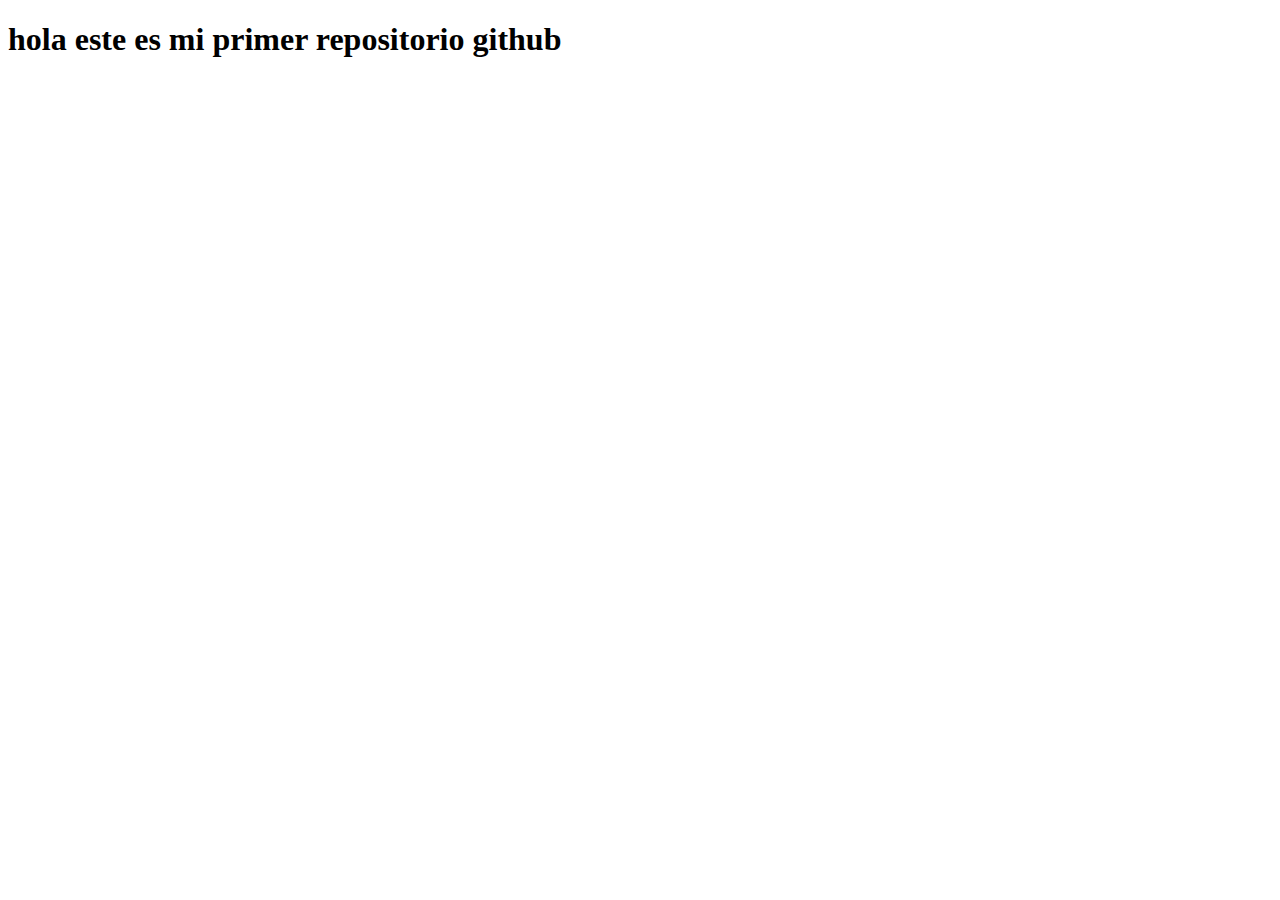
==== index.html @ 4243b582 "primera pag" ====
<!DOCTYPE html>
<html lang="en">
<head>
    <meta charset="UTF-8">
    <meta http-equiv="X-UA-Compatible" content="IE=edge">
    <meta name="viewport" content="width=device-width, initial-scale=1.0">
    <title>Document</title>
</head>
<body>
    <h1>hola este es mi primer repositorio github</h1>
</body>
</html>
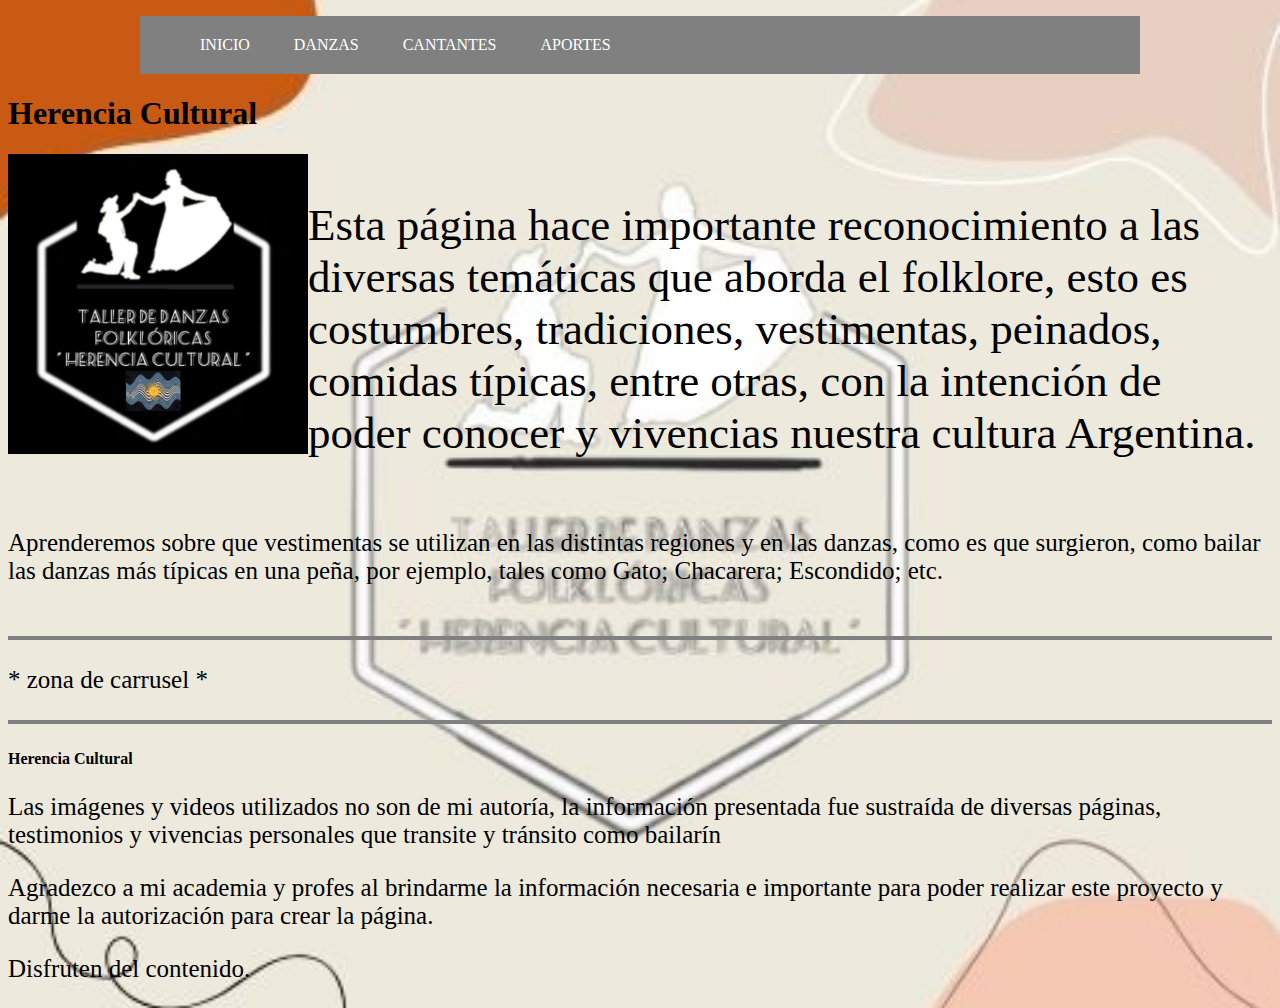
==== commit d9a919c8: "primer commit de la pagina" ====
--- a/index.html
+++ b/index.html
@@ -4,9 +4,56 @@
     <meta charset="UTF-8">
     <meta http-equiv="X-UA-Compatible" content="IE=edge">
     <meta name="viewport" content="width=device-width, initial-scale=1.0">
-    <title>Document</title>
+    <link rel="stylesheet" type="text/css" href="Style.css">
+    <script src="JS.javaScript"></script>
+    <title>Pagina Principal </title>
 </head>
 <body>
-    <h1>hola este es mi primer repositorio github</h1>
-</body>
+    <header>
+        <div class="Menu-Nav">
+            <ul>
+                <li><a href="index.html">INICIO</a></li>
+                <li><a href="Pagina2/Pagina2.html">DANZAS</a></li>
+                <li><a href="Pagina3/Pagina3.html">CANTANTES</a></li>
+                <li><a href="Pagina3/Pagina3.html">APORTES</a></li>
+            </ul>
+        </div>
+    </header>
+        <h1>Herencia Cultural</h1>
+        <div class="imagenPrincipal">
+            <img  src="fotos/logo folklore.jpg" alt="logo Pagina" width="500px" height="300px">
+        <p>
+            Esta página hace importante reconocimiento a las diversas temáticas que aborda el folklore, 
+            esto es costumbres, tradiciones, vestimentas, peinados, comidas típicas, entre otras, 
+            con la intención de poder conocer y vivencias nuestra cultura Argentina. 
+        </p>
+        </div>
+        <p>
+            Aprenderemos sobre que vestimentas se utilizan en las distintas regiones y en las danzas, 
+            como es que surgieron, como bailar las danzas más típicas en una peña, por ejemplo, 
+            tales como Gato; Chacarera; Escondido; etc.  
+        </p>
+        <br>
+        <hr>
+        <br>
+        <div>
+            <span>* zona de carrusel *</span>
+        </div>
+        <br>
+        <hr>
+        <br>
+        <footer>
+            <strong>Herencia Cultural</strong>
+            <p>
+                Las imágenes y videos utilizados no son de mi autoría, la información presentada fue 
+                sustraída de diversas páginas, testimonios y vivencias personales que transite y tránsito como bailarín  
+            </p>
+            <p>
+                Agradezco a mi academia y profes al brindarme la información necesaria e 
+                importante para poder realizar este proyecto y darme la autorización para crear la página. 
+            </p>
+            <p>
+                Disfruten del contenido. 
+            </p>
+        </footer>
 </html>--- a/Style.css
+++ b/Style.css
@@ -0,0 +1,67 @@
+body{
+    background-image: url("fotos/fondo paginas folklore.jpg") ;
+    background-size: cover;
+    background-position: center;
+}
+h2{
+    text-align: center;
+    text-decoration-line: underline;
+}
+ol{
+    text-align: center;
+    justify-content: center;
+    background-color : antiquewhite ;
+    font-size: 25px;
+}
+
+.Menu-Nav{
+    list-style: none;
+    padding: 0;
+    background-color: grey;
+    width: 90%;
+    max-width: 1000px;
+    margin: auto;
+}
+.Menu-Nav li a{
+    text-decoration: none;
+    color: white;
+    padding: 20px;
+    display: block;
+}
+.Menu-Nav li {
+    display: inline-block;
+    text-align: center;
+}
+.Menu-Nav li a:hover{
+    background-color: orange;
+}
+iframe{
+    display: block;
+    margin-left: auto;
+    margin-right: auto;
+}
+img{
+    display: block;
+    margin-left: auto;
+    margin-right: auto;
+}
+hr{
+    border:solid 2px;
+}
+span{
+    font-size: 25px;
+}
+.tablaFiguras{
+    border: solid;
+    margin: auto;
+}
+.imagenPrincipal{
+    display: flex;
+}
+.imagenPrincipal p{
+    font-size: 45px;
+}
+p{
+    font-size: 25px;
+
+}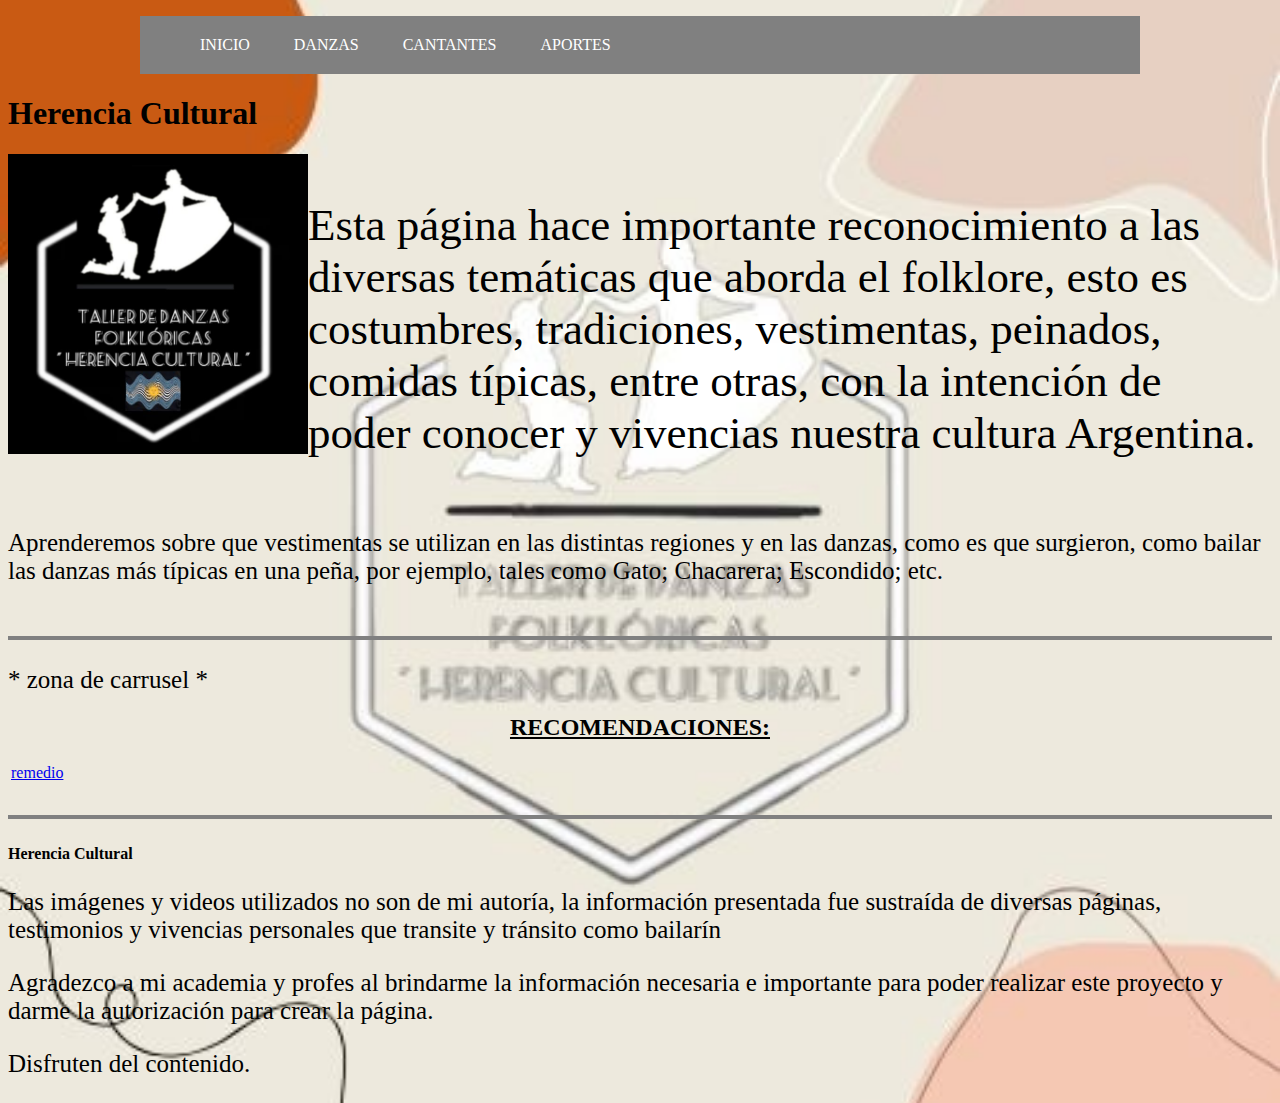
==== commit 60eceeb5: "agregacion de ideas" ====
--- a/index.html
+++ b/index.html
@@ -38,6 +38,23 @@
         <br>
         <div>
             <span>* zona de carrusel *</span>
+            
+        </div>
+        <div id="recomendaciones">
+            <h2>RECOMENDACIONES:</h2>
+            <table>
+
+                <tr>
+                    <td><a href="Pagina2/Pagina2.html#seccionRemedioNorteño">remedio</a></td>
+                    <td></td>
+                    <td></td>
+                </tr>
+                <tr>
+                    <td></td>
+                    <td></td>
+                    <td></td>
+                </tr>
+            </table>
         </div>
         <br>
         <hr>
--- a/Style.css
+++ b/Style.css
@@ -63,5 +63,7 @@
 }
 p{
     font-size: 25px;
-
+}
+.tablaArtistas {
+    border: solid;
 }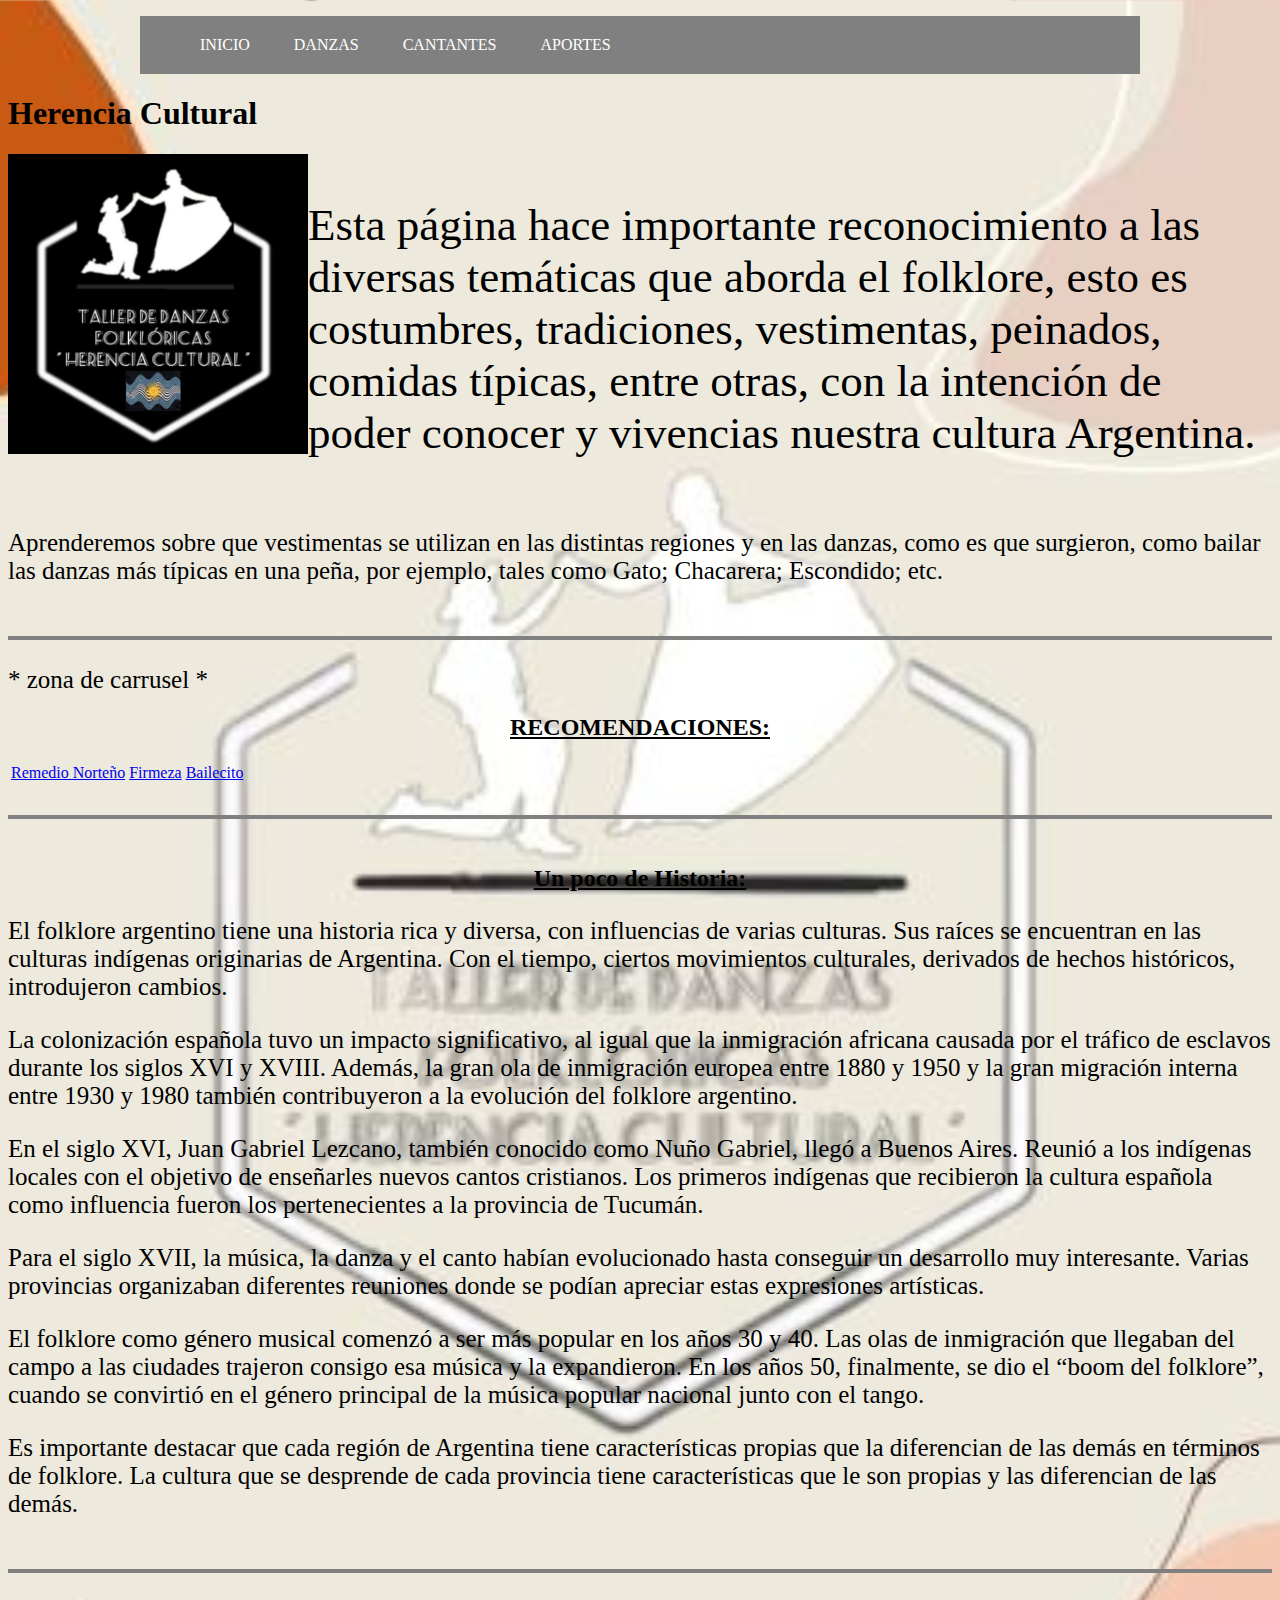
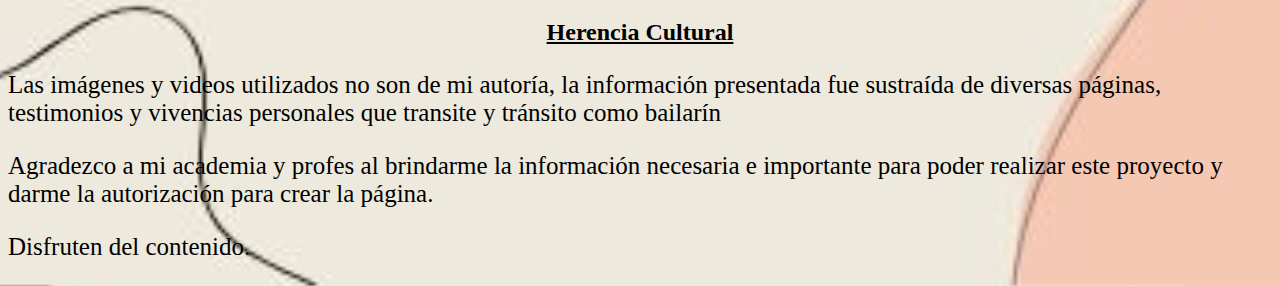
==== commit 4153133c: "implementacion de nuevas secciones" ====
--- a/index.html
+++ b/index.html
@@ -45,9 +45,9 @@
             <table>
 
                 <tr>
-                    <td><a href="Pagina2/Pagina2.html#seccionRemedioNorteño">remedio</a></td>
-                    <td></td>
-                    <td></td>
+                    <td><a href="Pagina2/Pagina2.html#seccionRemedioNorteño">Remedio Norteño</a></td>
+                    <td><a href="Pagina2/Pagina2.html#seccionFirmeza">Firmeza</a></td>
+                    <td><a href="Pagina2/Pagina2.html#seccionBailecito">Bailecito</a></td>
                 </tr>
                 <tr>
                     <td></td>
@@ -59,8 +59,48 @@
         <br>
         <hr>
         <br>
+        <div>
+            <h2>Un poco de Historia:</h2>
+            <p>
+                El folklore argentino tiene una historia rica y diversa, con influencias de varias culturas. 
+                Sus raíces se encuentran en las culturas indígenas originarias de Argentina. 
+                Con el tiempo, ciertos movimientos culturales, derivados de hechos históricos, introdujeron cambios. 
+            </p>
+            <p>
+                La colonización española tuvo un impacto significativo, al igual que la inmigración 
+                africana causada por el tráfico de esclavos durante los siglos XVI y XVIII. Además, 
+                la gran ola de inmigración europea entre 1880 y 1950 y la gran migración interna entre 1930 y 
+                1980 también contribuyeron a la evolución del folklore argentino.
+            </p>
+            <p>
+                En el siglo XVI, Juan Gabriel Lezcano, también conocido como Nuño Gabriel, 
+                llegó a Buenos Aires. Reunió a los indígenas locales con el objetivo de enseñarles 
+                nuevos cantos cristianos. Los primeros indígenas que recibieron la cultura española como 
+                influencia fueron los pertenecientes a la provincia de Tucumán. 
+            </p>
+            <p>
+                Para el siglo XVII, la música, la danza y el canto habían evolucionado hasta 
+                conseguir un desarrollo muy interesante. Varias provincias organizaban diferentes 
+                reuniones donde se podían apreciar estas expresiones artísticas.
+            </p>
+            <p>
+                El folklore como género musical comenzó a ser más popular en los años 30 y 40. 
+                Las olas de inmigración que llegaban del campo a las ciudades trajeron consigo esa 
+                música y la expandieron. En los años 50, finalmente, se dio el “boom del folklore”, 
+                cuando se convirtió en el género principal de la música popular nacional junto con el tango. 
+            </p>
+            <p>
+                Es importante destacar que cada región de Argentina tiene características 
+                propias que la diferencian de las demás en términos de folklore. La cultura que se 
+                desprende de cada provincia tiene características que le son propias y 
+                las diferencian de las demás.
+            </p>
+        </div>
+        <br>
+        <hr>
+        <br>
         <footer>
-            <strong>Herencia Cultural</strong>
+            <h2>Herencia Cultural</h2>
             <p>
                 Las imágenes y videos utilizados no son de mi autoría, la información presentada fue 
                 sustraída de diversas páginas, testimonios y vivencias personales que transite y tránsito como bailarín  
--- a/Style.css
+++ b/Style.css
@@ -66,4 +66,10 @@
 }
 .tablaArtistas {
     border: solid;
-}+}
+.festivalNacionalDeLaChacarera{
+    display: flex;
+}
+.festivalNacionalDeLaChacarera p{
+    font-size: 35px;
+}
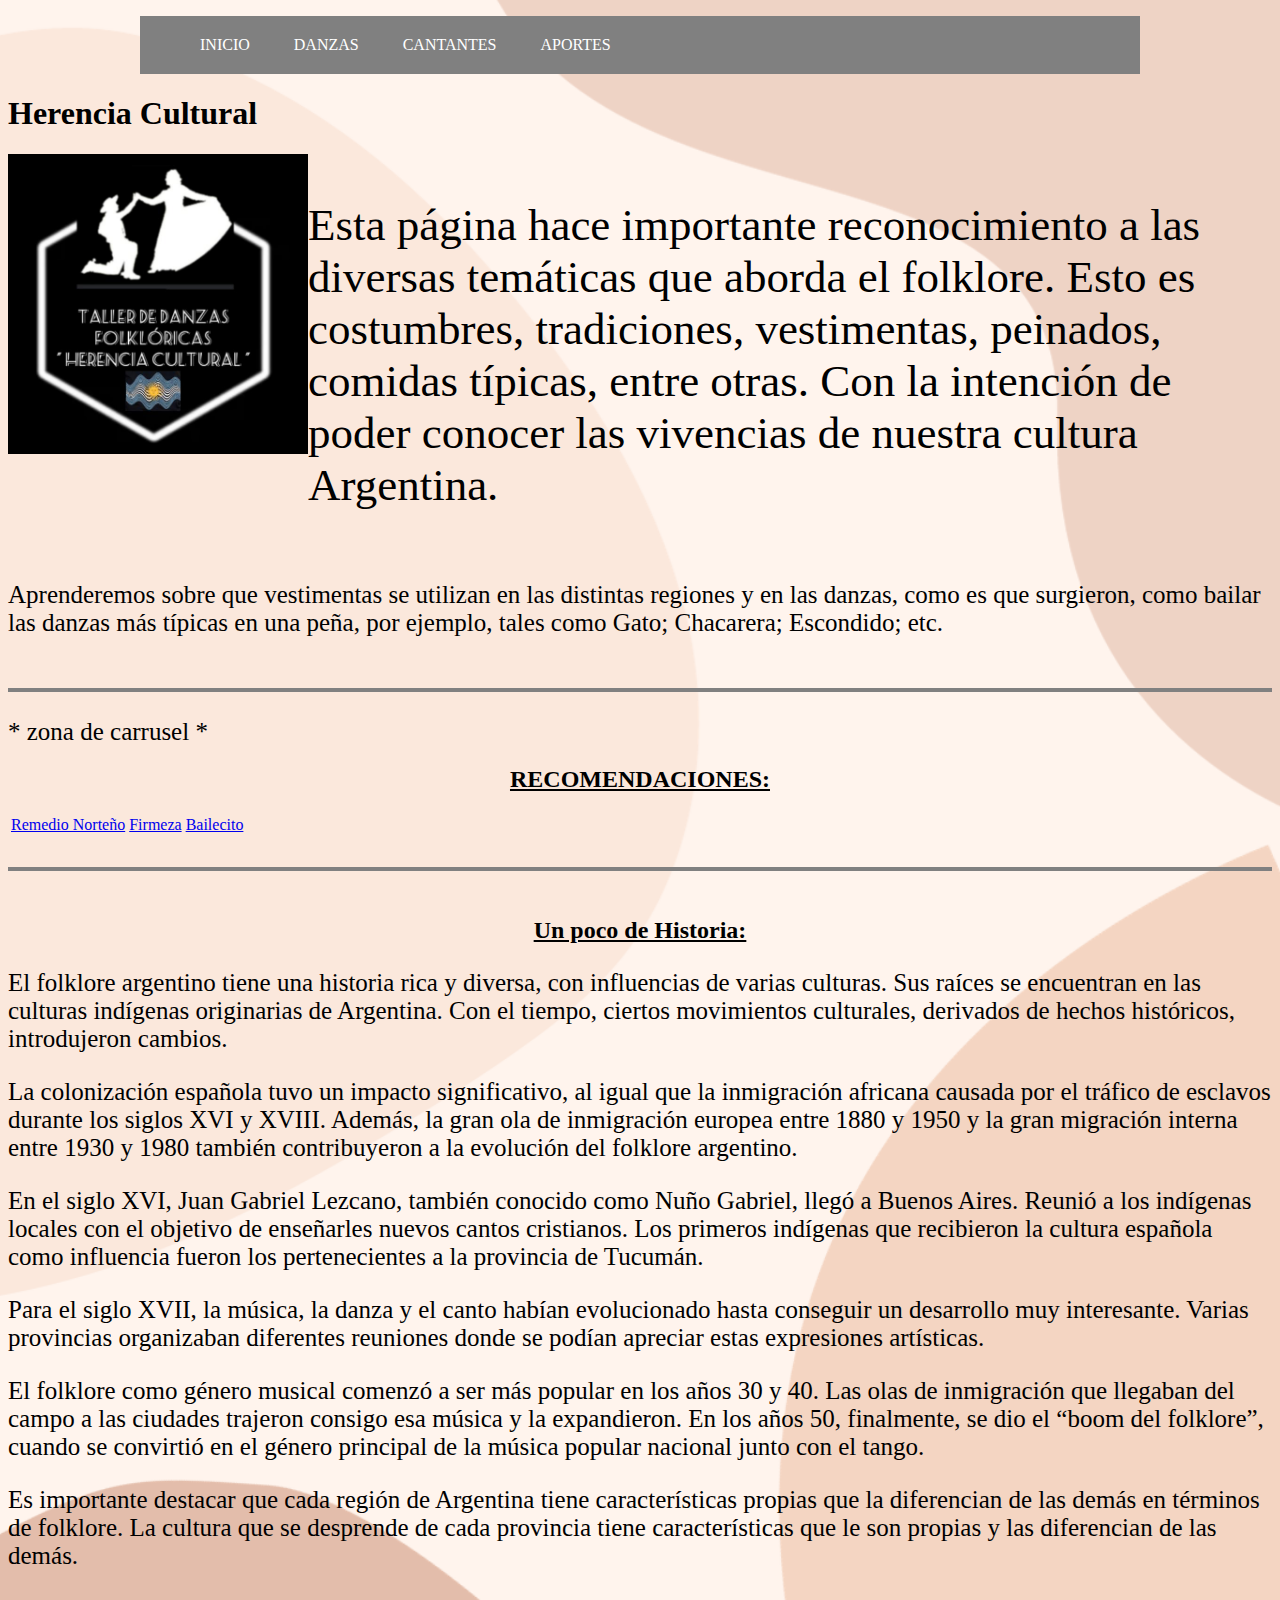
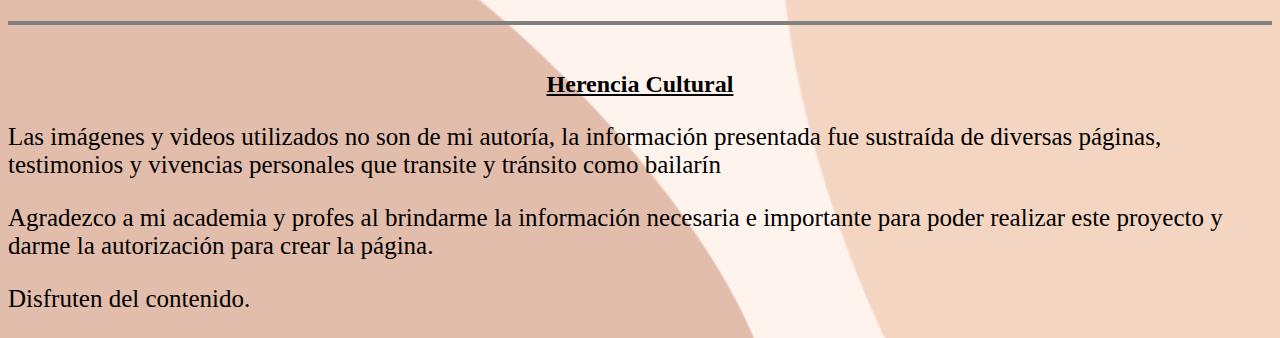
==== commit 17fbc421: "completamientos de datos" ====
--- a/index.html
+++ b/index.html
@@ -15,7 +15,7 @@
                 <li><a href="index.html">INICIO</a></li>
                 <li><a href="Pagina2/Pagina2.html">DANZAS</a></li>
                 <li><a href="Pagina3/Pagina3.html">CANTANTES</a></li>
-                <li><a href="Pagina3/Pagina3.html">APORTES</a></li>
+                <li><a href="Pagina3/Pagina3.html#aportes">APORTES</a></li>
             </ul>
         </div>
     </header>
@@ -23,9 +23,9 @@
         <div class="imagenPrincipal">
             <img  src="fotos/logo folklore.jpg" alt="logo Pagina" width="500px" height="300px">
         <p>
-            Esta página hace importante reconocimiento a las diversas temáticas que aborda el folklore, 
-            esto es costumbres, tradiciones, vestimentas, peinados, comidas típicas, entre otras, 
-            con la intención de poder conocer y vivencias nuestra cultura Argentina. 
+            Esta página hace importante reconocimiento a las diversas temáticas que aborda el folklore. 
+            Esto es costumbres, tradiciones, vestimentas, peinados, comidas típicas, entre otras. 
+            Con la intención de poder conocer las vivencias de nuestra cultura Argentina. 
         </p>
         </div>
         <p>
--- a/Style.css
+++ b/Style.css
@@ -1,5 +1,5 @@
 body{
-    background-image: url("fotos/fondo paginas folklore.jpg") ;
+    background-image: url("fotos/fondo pagina web1.png");
     background-size: cover;
     background-position: center;
 }
@@ -44,6 +44,8 @@
     display: block;
     margin-left: auto;
     margin-right: auto;
+    width: 500px;
+    height: 300px;
 }
 hr{
     border:solid 2px;
@@ -73,3 +75,4 @@
 .festivalNacionalDeLaChacarera p{
     font-size: 35px;
 }
+
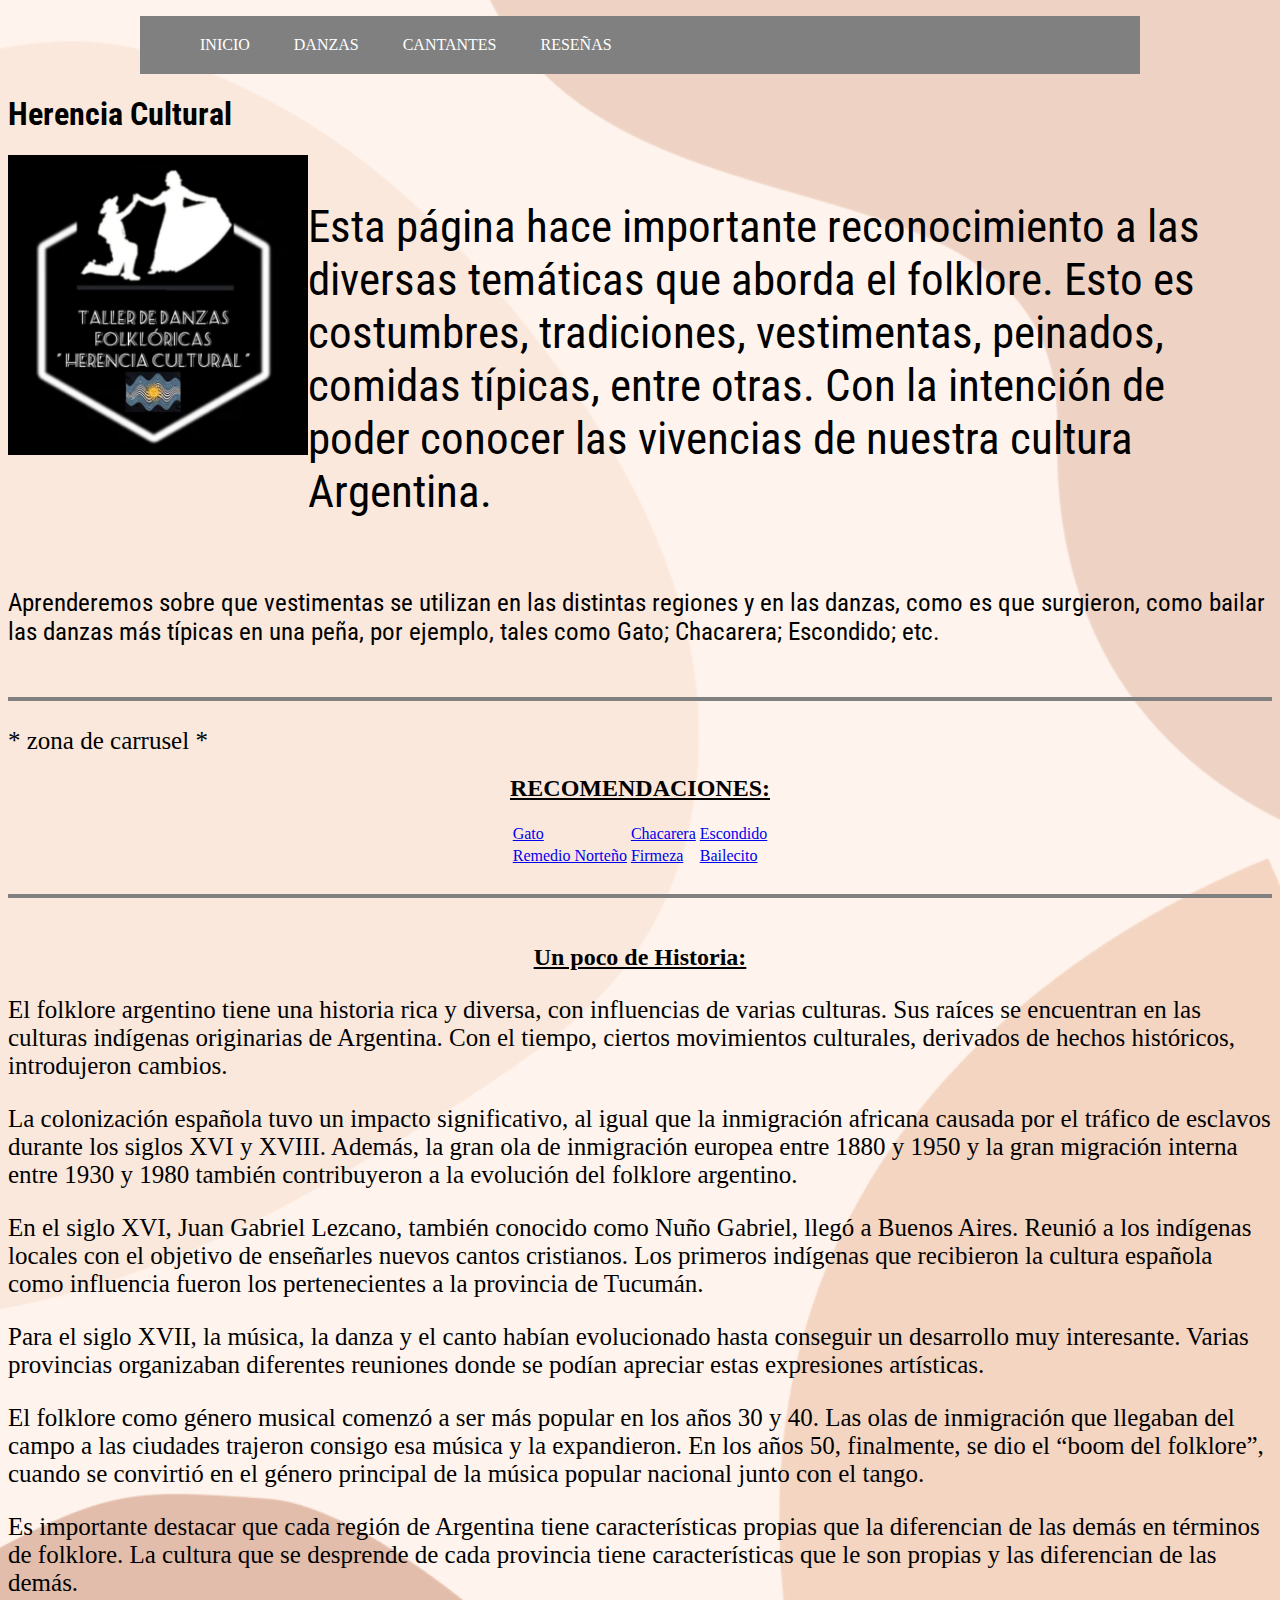
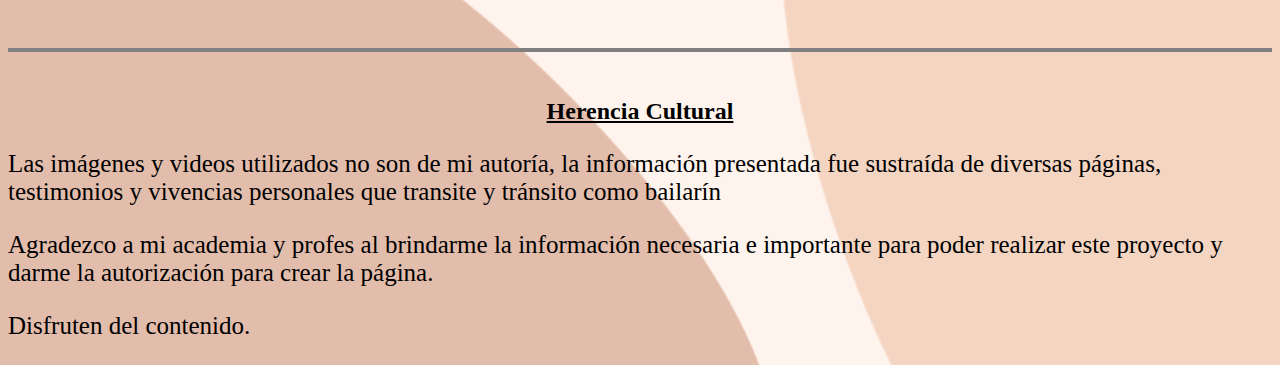
==== commit 45aae060: "cambios y agregaciones" ====
--- a/index.html
+++ b/index.html
@@ -5,6 +5,9 @@
     <meta http-equiv="X-UA-Compatible" content="IE=edge">
     <meta name="viewport" content="width=device-width, initial-scale=1.0">
     <link rel="stylesheet" type="text/css" href="Style.css">
+    <link rel="preconnect" href="https://fonts.googleapis.com">
+    <link rel="preconnect" href="https://fonts.gstatic.com" crossorigin>
+    <link href="https://fonts.googleapis.com/css2?family=Roboto+Condensed:ital,wght@1,100&display=swap" rel="stylesheet">
     <script src="JS.javaScript"></script>
     <title>Pagina Principal </title>
 </head>
@@ -15,10 +18,11 @@
                 <li><a href="index.html">INICIO</a></li>
                 <li><a href="Pagina2/Pagina2.html">DANZAS</a></li>
                 <li><a href="Pagina3/Pagina3.html">CANTANTES</a></li>
-                <li><a href="Pagina3/Pagina3.html#aportes">APORTES</a></li>
+                <li><a href="Pagina3/Pagina3.html#reseñas">RESEÑAS</a></li>
             </ul>
         </div>
     </header>
+    <div class="introduccion"n>
         <h1>Herencia Cultural</h1>
         <div class="imagenPrincipal">
             <img  src="fotos/logo folklore.jpg" alt="logo Pagina" width="500px" height="300px">
@@ -33,6 +37,8 @@
             como es que surgieron, como bailar las danzas más típicas en una peña, por ejemplo, 
             tales como Gato; Chacarera; Escondido; etc.  
         </p>
+    </div>
+        
         <br>
         <hr>
         <br>
@@ -43,17 +49,17 @@
         <div id="recomendaciones">
             <h2>RECOMENDACIONES:</h2>
             <table>
-
+                <tr>
+                    <td><a href="Pagina2/Pagina2.html#seccionGato">Gato</a></td>
+                    <td><a href="Pagina2/Pagina2.html#seccionChacarera">Chacarera</a></td>
+                    <td><a href="Pagina2/Pagina2.html#seccionEscondido">Escondido</a></td>
+                </tr>
                 <tr>
                     <td><a href="Pagina2/Pagina2.html#seccionRemedioNorteño">Remedio Norteño</a></td>
                     <td><a href="Pagina2/Pagina2.html#seccionFirmeza">Firmeza</a></td>
                     <td><a href="Pagina2/Pagina2.html#seccionBailecito">Bailecito</a></td>
                 </tr>
-                <tr>
-                    <td></td>
-                    <td></td>
-                    <td></td>
-                </tr>
+                
             </table>
         </div>
         <br>
--- a/Style.css
+++ b/Style.css
@@ -2,6 +2,10 @@
     background-image: url("fotos/fondo pagina web1.png");
     background-size: cover;
     background-position: center;
+}
+table{
+    margin-right: auto;
+    margin-left: auto;
 }
 h2{
     text-align: center;
@@ -13,7 +17,24 @@
     background-color : antiquewhite ;
     font-size: 25px;
 }
-
+iframe{
+    display: block;
+    margin-left: auto;
+    margin-right: auto;
+}
+img{
+    display: block;
+    margin-left: auto;
+    margin-right: auto;
+    width: 500px;
+    height: 300px;
+}
+hr{
+    border:solid 2px;
+}
+span{
+    font-size: 25px;
+}
 .Menu-Nav{
     list-style: none;
     padding: 0;
@@ -34,24 +55,6 @@
 }
 .Menu-Nav li a:hover{
     background-color: orange;
-}
-iframe{
-    display: block;
-    margin-left: auto;
-    margin-right: auto;
-}
-img{
-    display: block;
-    margin-left: auto;
-    margin-right: auto;
-    width: 500px;
-    height: 300px;
-}
-hr{
-    border:solid 2px;
-}
-span{
-    font-size: 25px;
 }
 .tablaFiguras{
     border: solid;
@@ -75,4 +78,13 @@
 .festivalNacionalDeLaChacarera p{
     font-size: 35px;
 }
-
+.introduccion {
+    font-family: 'Roboto Condensed', sans-serif;
+}
+.error{
+    width: 200px;
+    text-align: center;
+    margin: auto;
+    color: red;
+    padding-top: 20px;
+}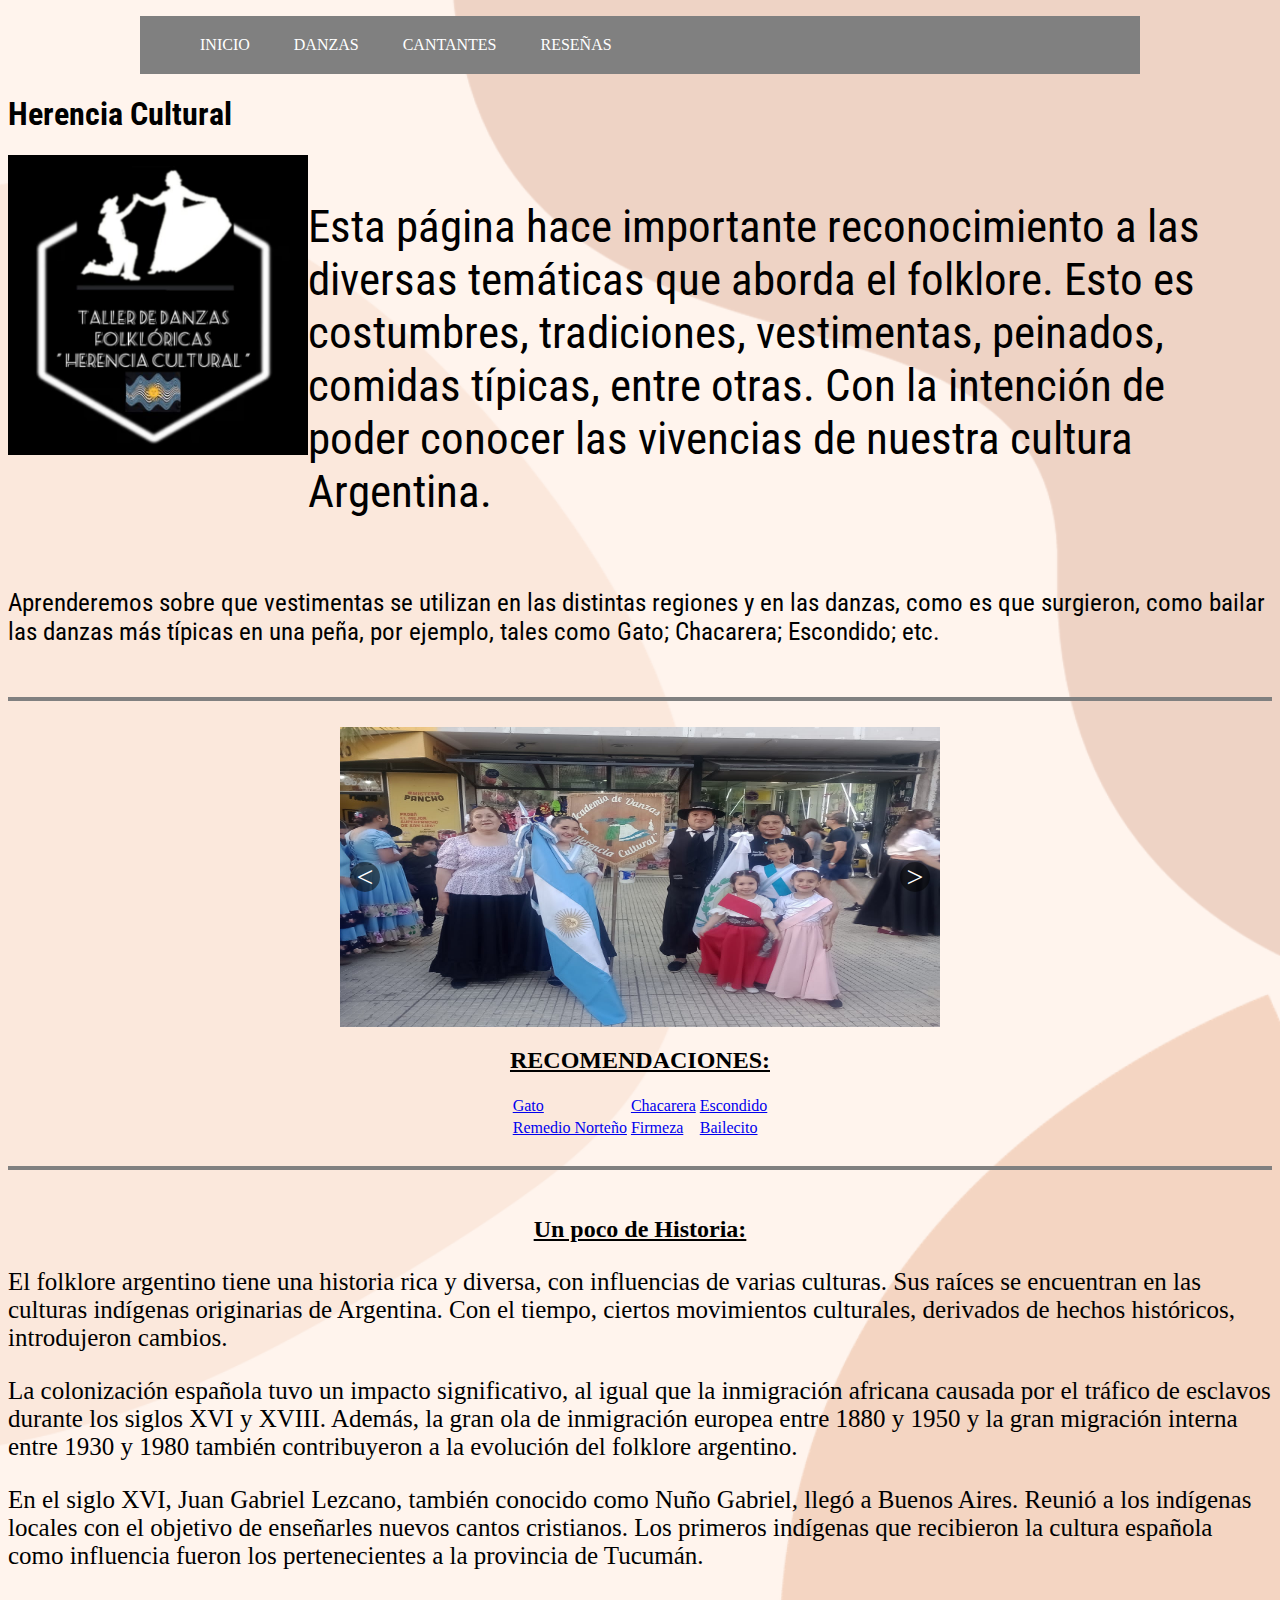
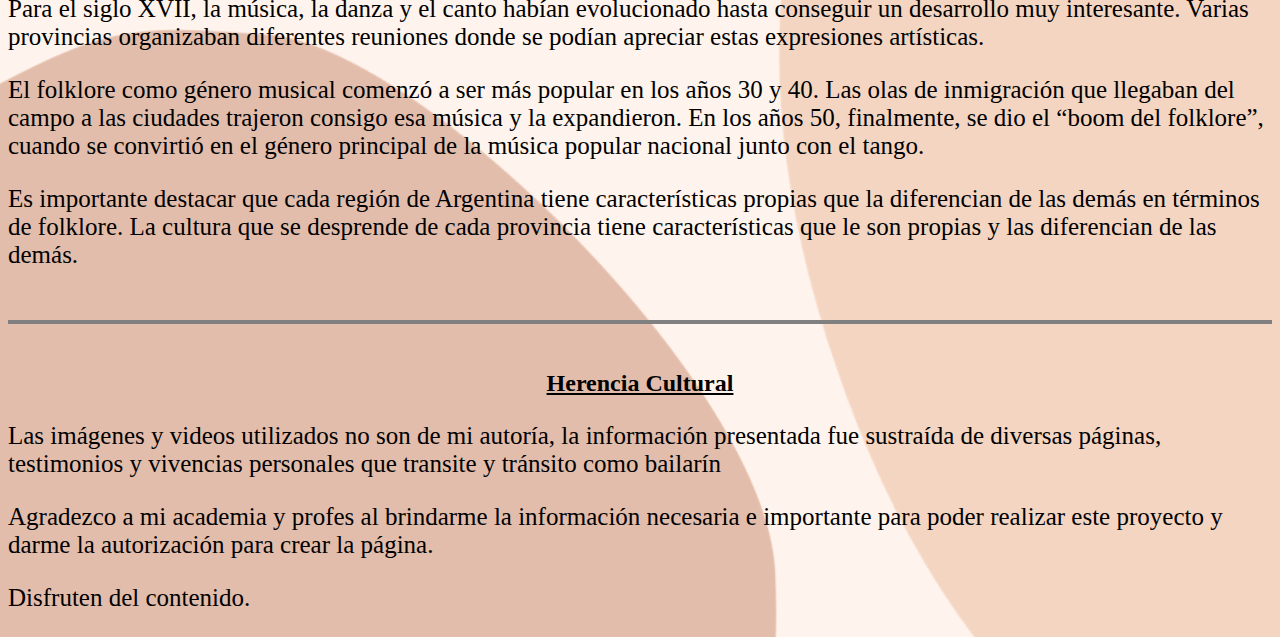
==== commit cbc26c00: "carusel" ====
--- a/index.html
+++ b/index.html
@@ -8,7 +8,7 @@
     <link rel="preconnect" href="https://fonts.googleapis.com">
     <link rel="preconnect" href="https://fonts.gstatic.com" crossorigin>
     <link href="https://fonts.googleapis.com/css2?family=Roboto+Condensed:ital,wght@1,100&display=swap" rel="stylesheet">
-    <script src="JS.javaScript"></script>
+    <script src="carusel.javaScript"></script>
     <title>Pagina Principal </title>
 </head>
 <body>
@@ -42,9 +42,14 @@
         <br>
         <hr>
         <br>
-        <div>
-            <span>* zona de carrusel *</span>
-            
+        <div class="contenedorCarusel">
+            <div class="btnAvanzar">
+                &#62
+            </div>
+            <div class="btnRetroceder">
+                &#60
+            </div>
+            <img src="fotos/imgCarusel1.jpg" alt="" id="imagenCarusel">
         </div>
         <div id="recomendaciones">
             <h2>RECOMENDACIONES:</h2>
--- a/Style.css
+++ b/Style.css
@@ -82,9 +82,41 @@
     font-family: 'Roboto Condensed', sans-serif;
 }
 .error{
-    width: 200px;
+    border: 2px solid red;
+}
+
+.contenedorCarusel {
+    position: relative;
+    width: 100%;
+    max-width: 600px;
+    margin: 0 auto;
+}
+
+.btnAvanzar, .btnRetroceder {
+    position: absolute;
+    top: 50%;
+    width: 30px;
+    height: 30px;
+    font-size: 30px;
+    color: #fff;
+    background: rgba(0,0,0,0.5);
+    border-radius: 50%;
     text-align: center;
-    margin: auto;
-    color: red;
-    padding-top: 20px;
-}+    line-height: 30px;
+    cursor: pointer;
+}
+
+.btnAvanzar {
+    right: 10px;
+    transform: translateY(-50%);
+}
+
+.btnRetroceder {
+    left: 10px;
+    transform: translateY(-50%);
+}
+
+#imagenCarusel {
+    width: 100%;
+    display: block;
+}
